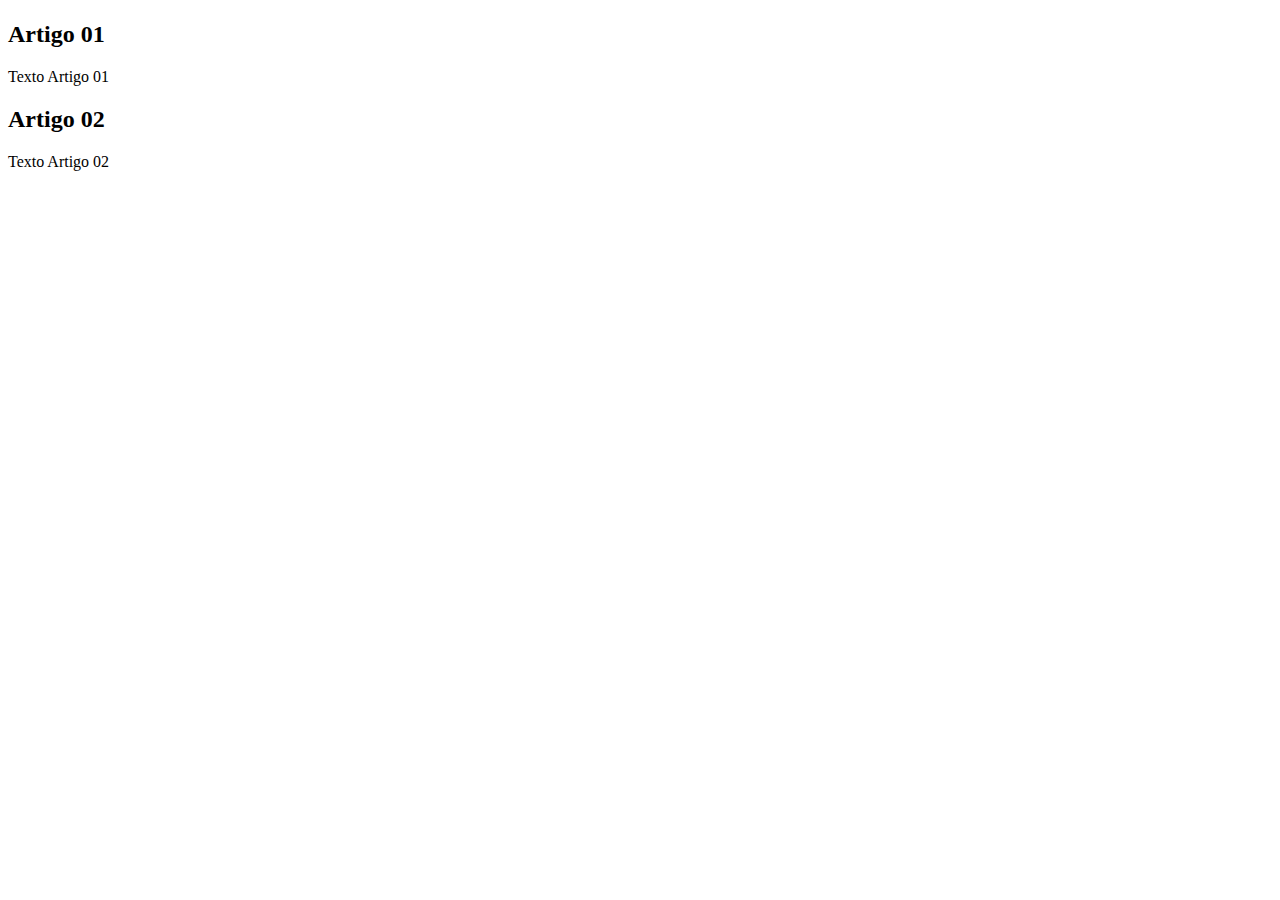
==== index.html @ af394f81 "add index" ====
<!DOCTYPE html>
<html lang="pt-BR">
<head>
    <meta charset="UTF-8">
    <meta name="viewport" content="width=device-width, initial-scale=1.0">
    <title>Título do Site</title>
</head>
<body>
    <main>
        <header>
            <h1></h1>
        </header>
        <article>
            <h2>Artigo 01</h2>
            <p>Texto Artigo 01</p>
        </article>
        <article>
            <h2>Artigo 02</h2>
            <p>Texto Artigo 02</p>
        </article>
    </main>
</body>
</html>
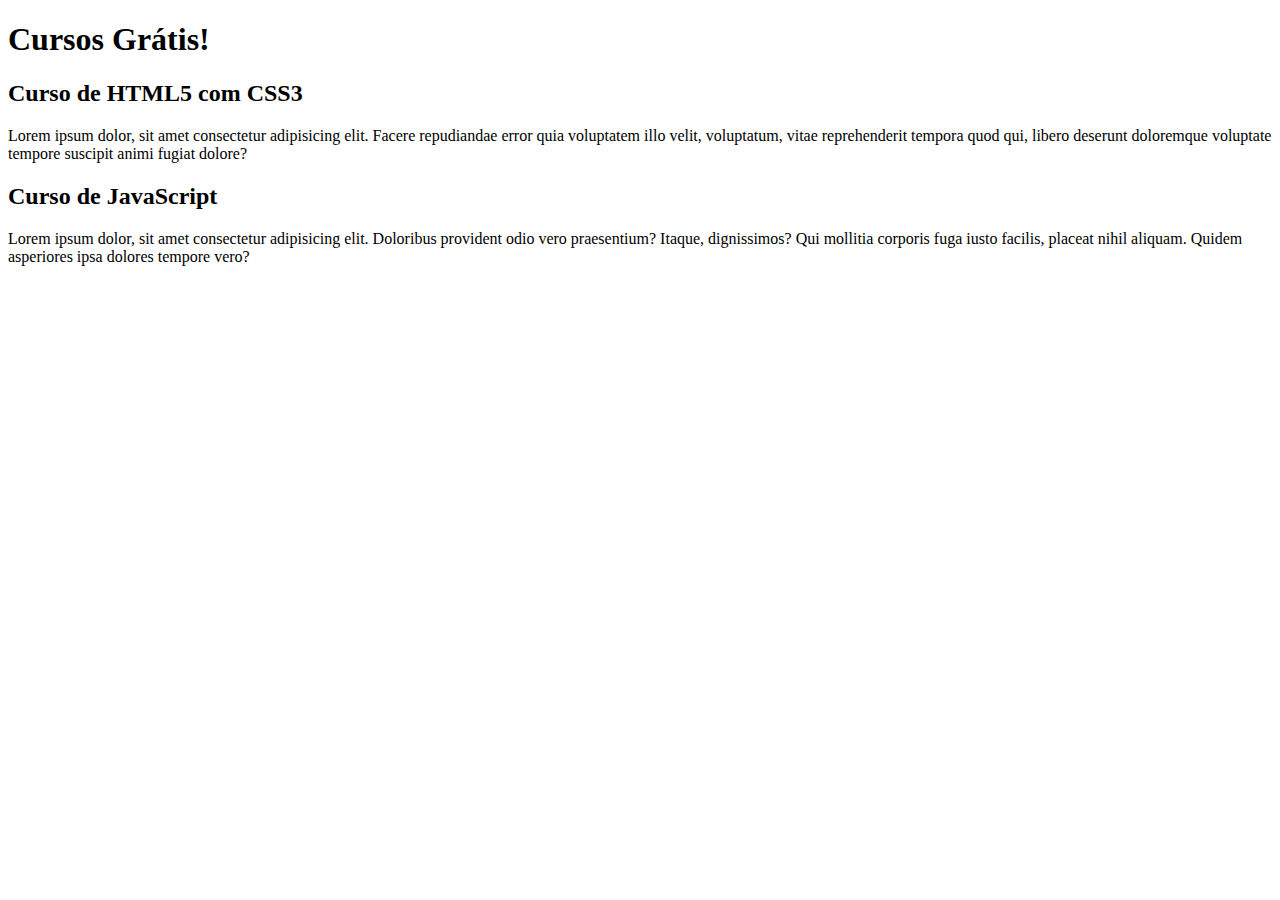
==== commit 90bb5edd: "Comecei a escrever o conteudo" ====
--- a/index.html
+++ b/index.html
@@ -1,23 +1,30 @@
 <!DOCTYPE html>
 <html lang="pt-BR">
+
 <head>
     <meta charset="UTF-8">
     <meta name="viewport" content="width=device-width, initial-scale=1.0">
     <title>Título do Site</title>
 </head>
+
 <body>
     <main>
         <header>
-            <h1></h1>
+            <h1>Cursos Grátis!</h1>
         </header>
         <article>
-            <h2>Artigo 01</h2>
-            <p>Texto Artigo 01</p>
+            <h2>Curso de HTML5 com CSS3</h2>
+            <p>Lorem ipsum dolor, sit amet consectetur adipisicing elit. Facere repudiandae error quia voluptatem illo
+                velit, voluptatum, vitae reprehenderit tempora quod qui, libero deserunt doloremque voluptate tempore
+                suscipit animi fugiat dolore?</p>
         </article>
         <article>
-            <h2>Artigo 02</h2>
-            <p>Texto Artigo 02</p>
+            <h2>Curso de JavaScript</h2>
+            <p>Lorem ipsum dolor, sit amet consectetur adipisicing elit. Doloribus provident odio vero praesentium?
+                Itaque, dignissimos? Qui mollitia corporis fuga iusto facilis, placeat nihil aliquam. Quidem asperiores
+                ipsa dolores tempore vero?</p>
         </article>
     </main>
 </body>
+
 </html>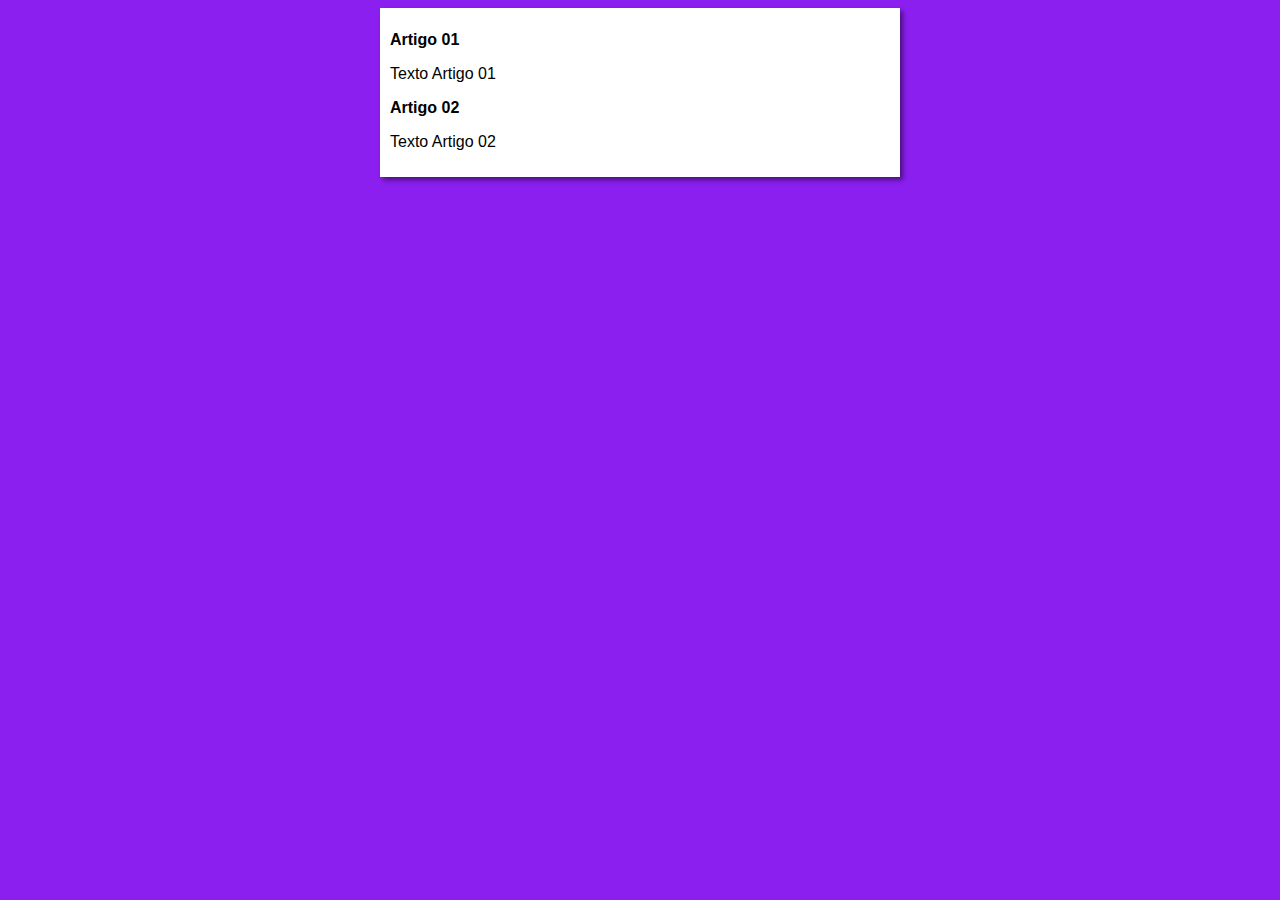
==== commit 89595d1f: "iniciei o design" ====
--- a/index.html
+++ b/index.html
@@ -1,30 +1,24 @@
 <!DOCTYPE html>
 <html lang="pt-BR">
-
 <head>
     <meta charset="UTF-8">
     <meta name="viewport" content="width=device-width, initial-scale=1.0">
     <title>Título do Site</title>
+    <link rel="stylesheet" href="estilos/styles.css">
 </head>
-
 <body>
     <main>
         <header>
-            <h1>Cursos Grátis!</h1>
+            <h1></h1>
         </header>
         <article>
-            <h2>Curso de HTML5 com CSS3</h2>
-            <p>Lorem ipsum dolor, sit amet consectetur adipisicing elit. Facere repudiandae error quia voluptatem illo
-                velit, voluptatum, vitae reprehenderit tempora quod qui, libero deserunt doloremque voluptate tempore
-                suscipit animi fugiat dolore?</p>
+            <h2>Artigo 01</h2>
+            <p>Texto Artigo 01</p>
         </article>
         <article>
-            <h2>Curso de JavaScript</h2>
-            <p>Lorem ipsum dolor, sit amet consectetur adipisicing elit. Doloribus provident odio vero praesentium?
-                Itaque, dignissimos? Qui mollitia corporis fuga iusto facilis, placeat nihil aliquam. Quidem asperiores
-                ipsa dolores tempore vero?</p>
+            <h2>Artigo 02</h2>
+            <p>Texto Artigo 02</p>
         </article>
     </main>
 </body>
-
 </html>--- a/estilos/styles.css
+++ b/estilos/styles.css
@@ -0,0 +1,18 @@
+* {
+    font-family: Arial, Helvetica, sans-serif;
+    font-size: 16px;
+}
+
+body {
+    background-color: rgb(139, 31, 240);
+    
+}
+
+main {
+    background-color: white;
+    width: 500px;
+    margin: auto;
+    padding: 10px;
+    box-shadow: 3px 3px 5px rgba(0, 0, 0, 0.473);
+
+}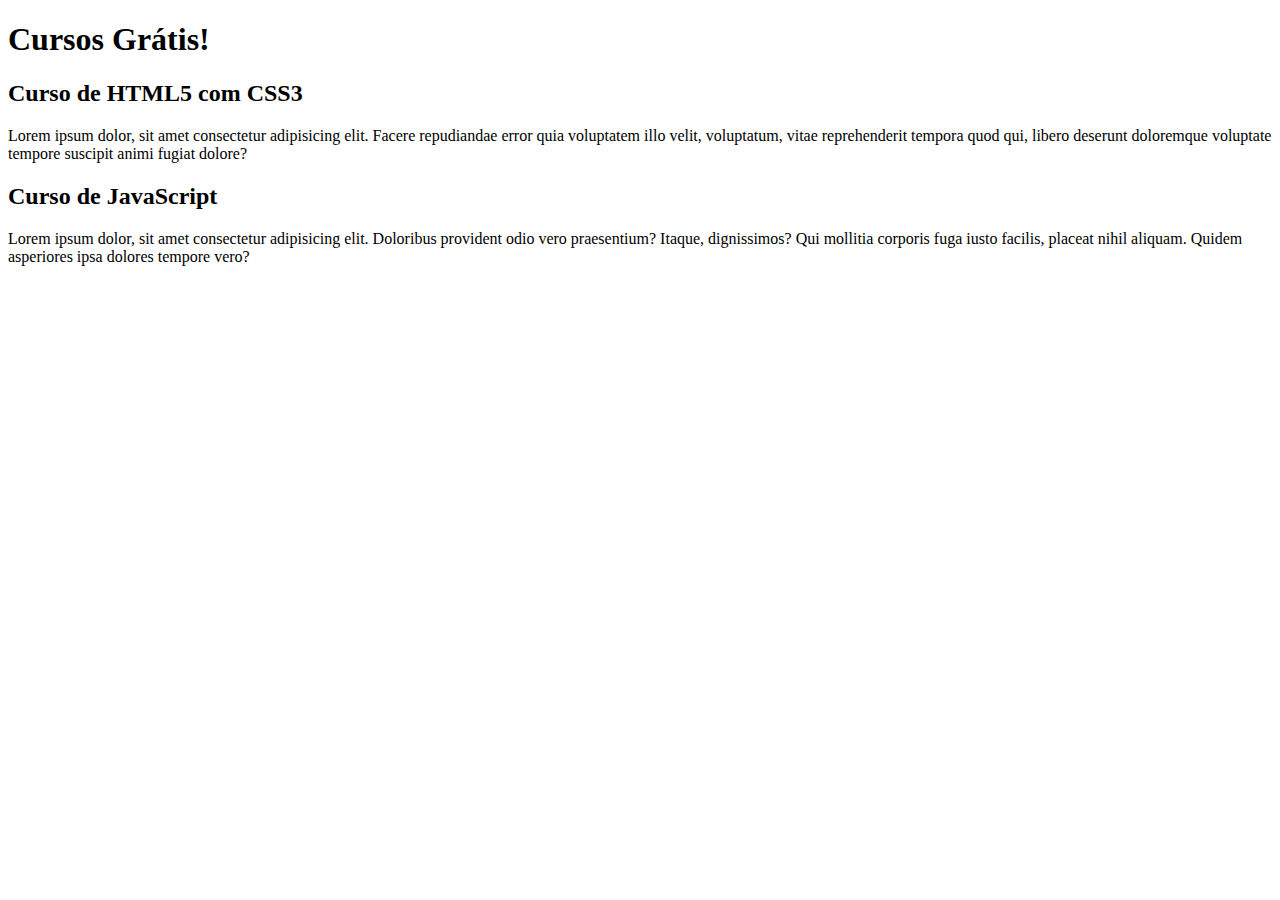
==== commit 774264fa: "Update index.html" ====
--- a/index.html
+++ b/index.html
@@ -1,24 +1,30 @@
 <!DOCTYPE html>
 <html lang="pt-BR">
+
 <head>
     <meta charset="UTF-8">
     <meta name="viewport" content="width=device-width, initial-scale=1.0">
-    <title>Título do Site</title>
-    <link rel="stylesheet" href="estilos/styles.css">
+    <title>Site do Curso em Video</title>
 </head>
+
 <body>
     <main>
         <header>
-            <h1></h1>
+            <h1>Cursos Grátis!</h1>
         </header>
         <article>
-            <h2>Artigo 01</h2>
-            <p>Texto Artigo 01</p>
+            <h2>Curso de HTML5 com CSS3</h2>
+            <p>Lorem ipsum dolor, sit amet consectetur adipisicing elit. Facere repudiandae error quia voluptatem illo
+                velit, voluptatum, vitae reprehenderit tempora quod qui, libero deserunt doloremque voluptate tempore
+                suscipit animi fugiat dolore?</p>
         </article>
         <article>
-            <h2>Artigo 02</h2>
-            <p>Texto Artigo 02</p>
+            <h2>Curso de JavaScript</h2>
+            <p>Lorem ipsum dolor, sit amet consectetur adipisicing elit. Doloribus provident odio vero praesentium?
+                Itaque, dignissimos? Qui mollitia corporis fuga iusto facilis, placeat nihil aliquam. Quidem asperiores
+                ipsa dolores tempore vero?</p>
         </article>
     </main>
 </body>
+
 </html>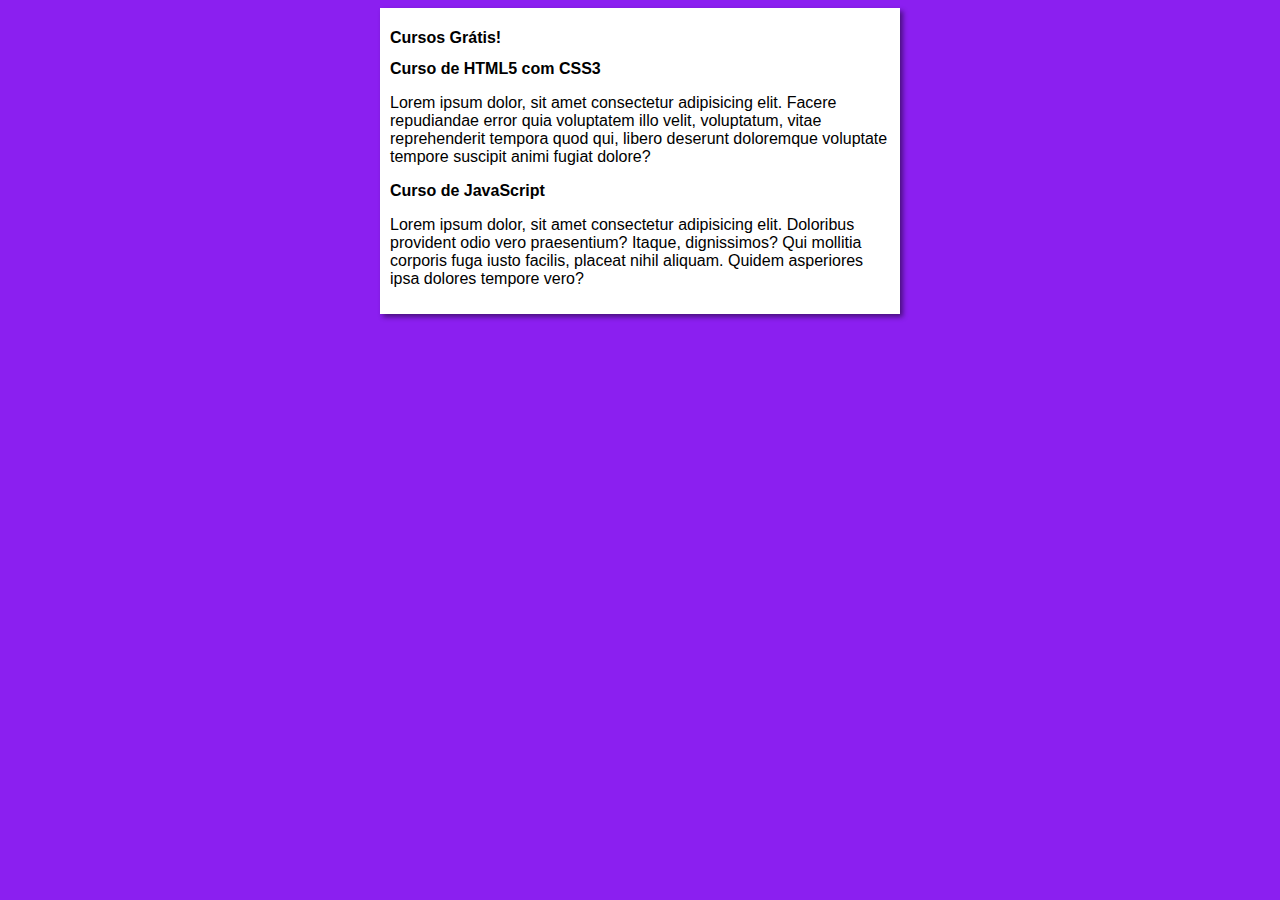
==== commit 86344c93: "Merge branch 'Design' into Master" ====
--- a/index.html
+++ b/index.html
@@ -5,6 +5,7 @@
     <meta charset="UTF-8">
     <meta name="viewport" content="width=device-width, initial-scale=1.0">
     <title>Site do Curso em Video</title>
+    <link rel="stylesheet" href="estilos/styles.css">
 </head>
 
 <body>
--- a/estilos/styles.css
+++ b/estilos/styles.css
@@ -0,0 +1,18 @@
+* {
+    font-family: Arial, Helvetica, sans-serif;
+    font-size: 16px;
+}
+
+body {
+    background-color: rgb(139, 31, 240);
+    
+}
+
+main {
+    background-color: white;
+    width: 500px;
+    margin: auto;
+    padding: 10px;
+    box-shadow: 3px 3px 5px rgba(0, 0, 0, 0.473);
+
+}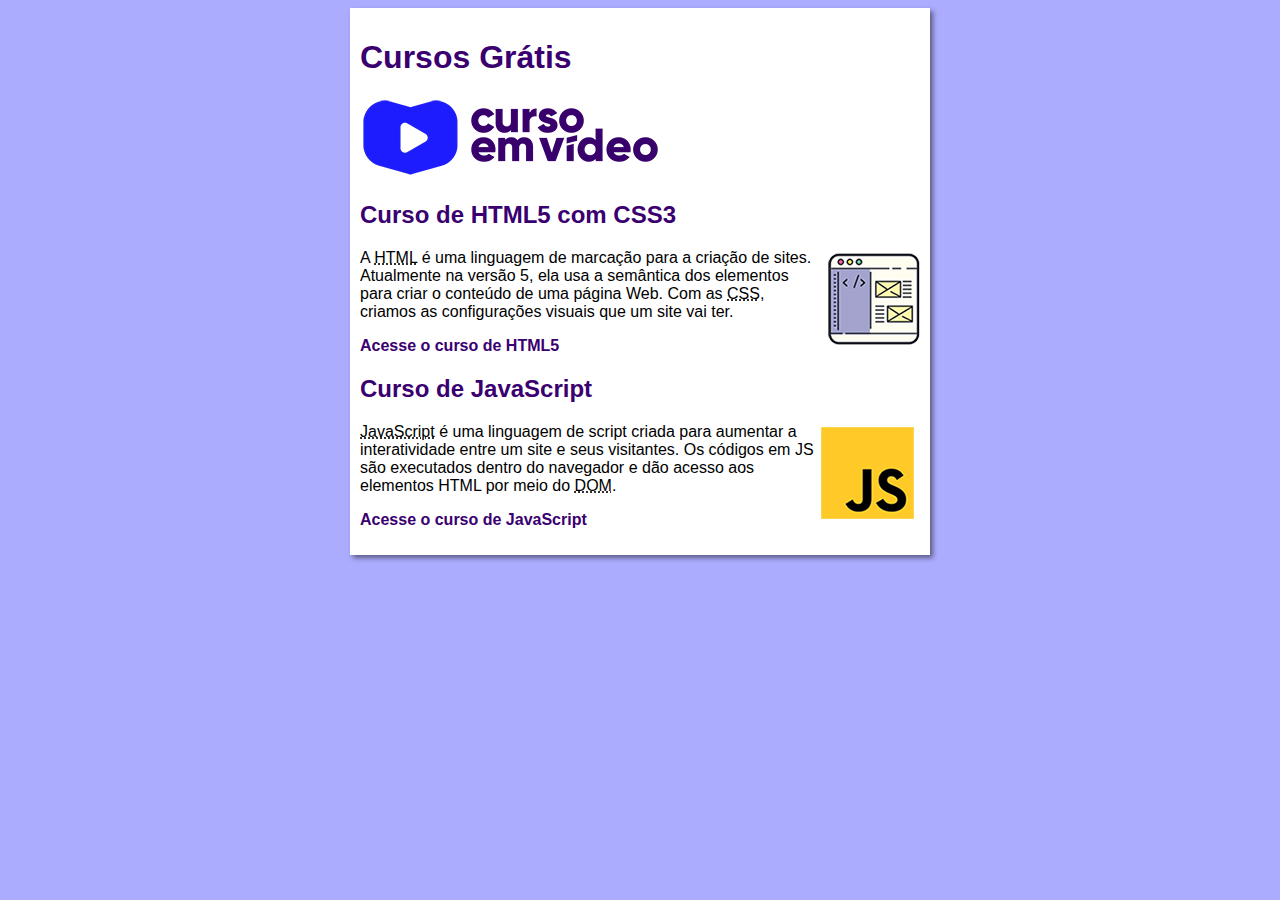
==== commit 170bf91a: "update all" ====
--- a/index.html
+++ b/index.html
@@ -11,19 +11,25 @@
 <body>
     <main>
         <header>
-            <h1>Cursos Grátis!</h1>
+            <h1>Cursos Grátis</h1>
+            <img src="imagens/curso-em-video-cor.png" alt="Curso em Vídeo">
         </header>
         <article>
             <h2>Curso de HTML5 com CSS3</h2>
-            <p>Lorem ipsum dolor, sit amet consectetur adipisicing elit. Facere repudiandae error quia voluptatem illo
-                velit, voluptatum, vitae reprehenderit tempora quod qui, libero deserunt doloremque voluptate tempore
-                suscipit animi fugiat dolore?</p>
+            <img class="lado" src="imagens/curso-html-css.png" alt="Curso HTML">
+            <p>A <abbr title="HyperText Markup Language">HTML</abbr> é uma linguagem de marcação para a criação de
+                sites. Atualmente na versão 5, ela usa a semântica dos elementos para criar o conteúdo de uma página
+                Web. Com as <abbr title="Cascading Style Sheets">CSS</abbr>, criamos as configurações visuais que um
+                site vai ter.</p>
+            <p><a href="curso HTML.html">Acesse o curso de HTML5</a></p>
         </article>
         <article>
             <h2>Curso de JavaScript</h2>
-            <p>Lorem ipsum dolor, sit amet consectetur adipisicing elit. Doloribus provident odio vero praesentium?
-                Itaque, dignissimos? Qui mollitia corporis fuga iusto facilis, placeat nihil aliquam. Quidem asperiores
-                ipsa dolores tempore vero?</p>
+            <img class="lado" src="imagens/curso-javascript.png" alt="Curso JS">
+            <p><abbr title="JavaScript">JavaScript</abbr> é uma linguagem de script criada para aumentar a
+                interatividade entre um site e seus visitantes. Os códigos em JS são executados dentro do navegador e
+                dão acesso aos elementos HTML por meio do <abbr title="Document Object Model">DOM</abbr>.</p>
+            <p><a href="curso JS.html">Acesse o curso de JavaScript</a></p>
         </article>
     </main>
 </body>
--- a/estilos/styles.css
+++ b/estilos/styles.css
@@ -4,15 +4,39 @@
 }
 
 body {
-    background-color: rgb(139, 31, 240);
-    
+    background-color: #acacff;
+
 }
 
 main {
     background-color: white;
-    width: 500px;
+    width: 560px;
     margin: auto;
     padding: 10px;
     box-shadow: 3px 3px 5px rgba(0, 0, 0, 0.473);
+}
 
+h1 {
+    font-size: 2em;
+    color: rgb(58, 0, 112);
+}
+
+h2 {
+    font-size: 1.5em;
+    color: rgb(58, 0, 112);
+}
+
+img.lado {
+    float: right;
+}
+
+a {
+    text-decoration: none;
+    font-weight: bold;
+    color: rgb(58, 0, 112);
+}
+
+a:hover {
+    text-decoration: underline;
+    color: rgb(26, 26, 255);
 }